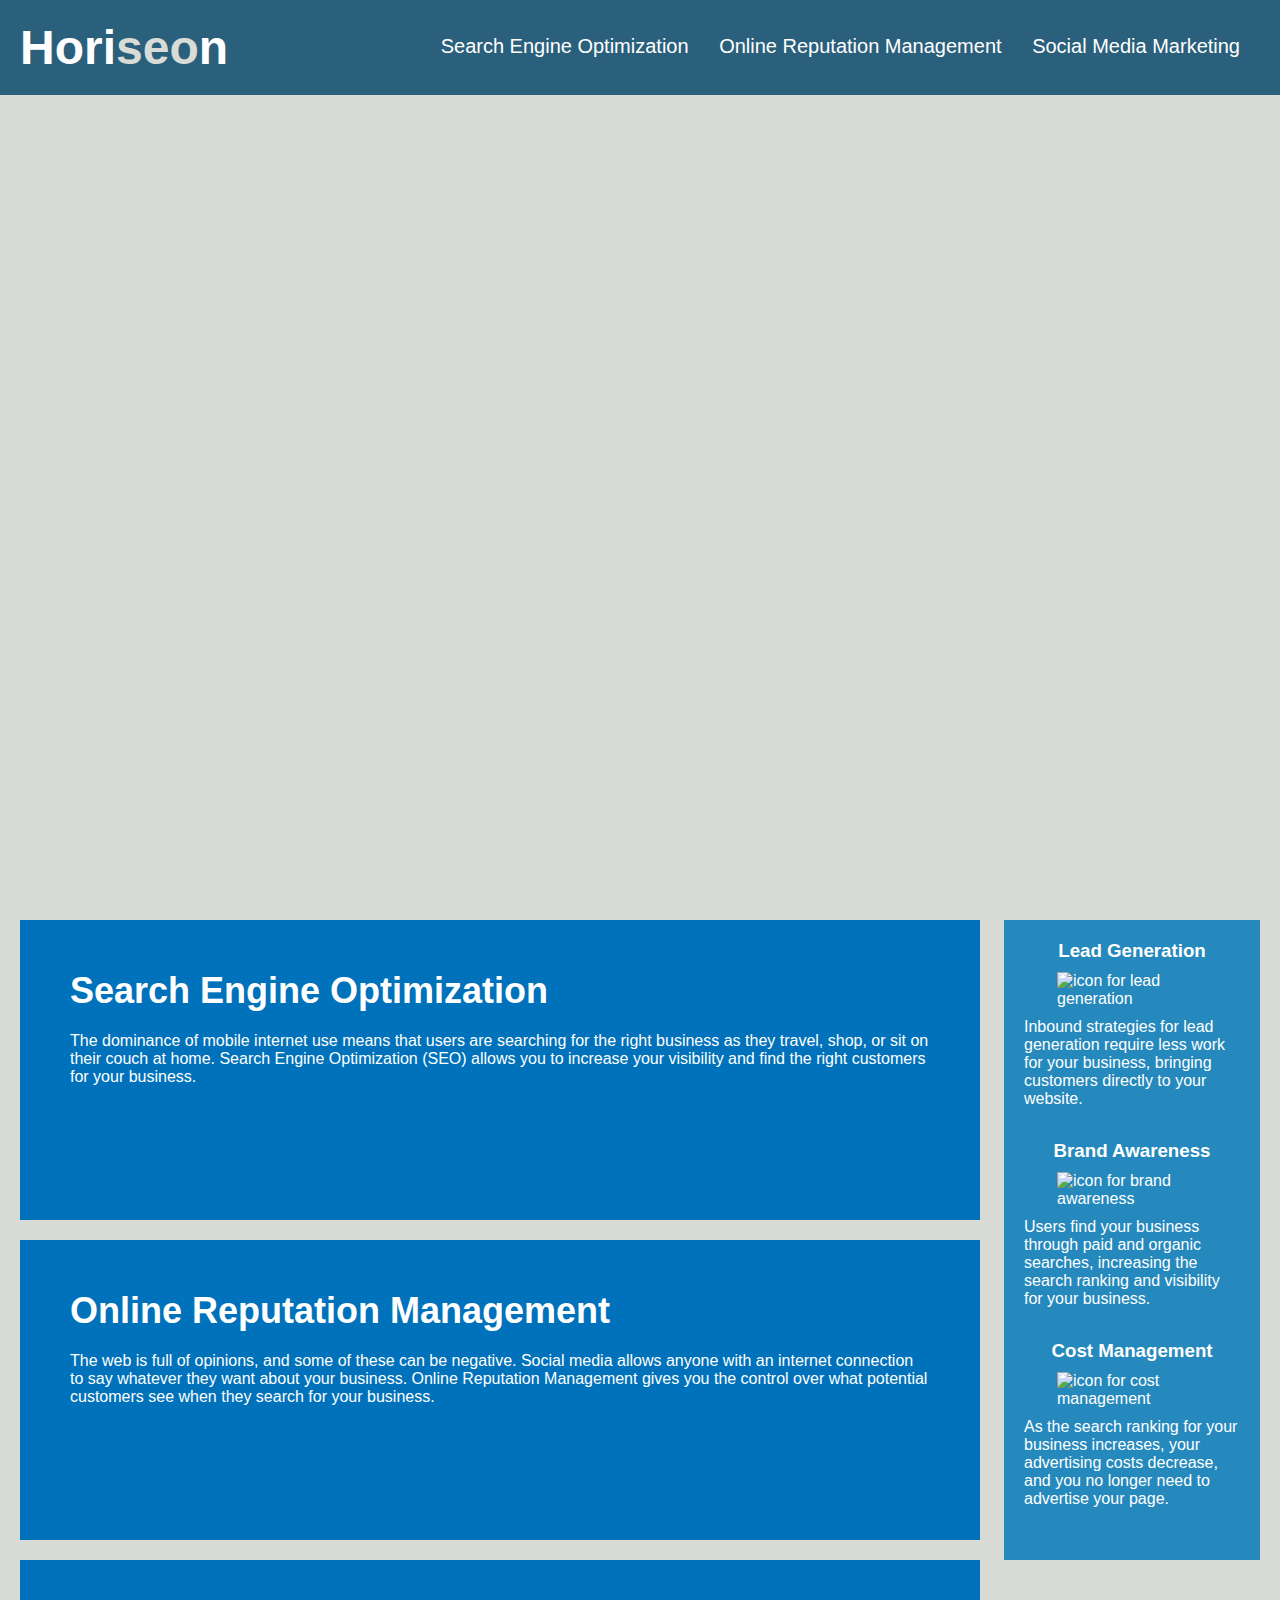
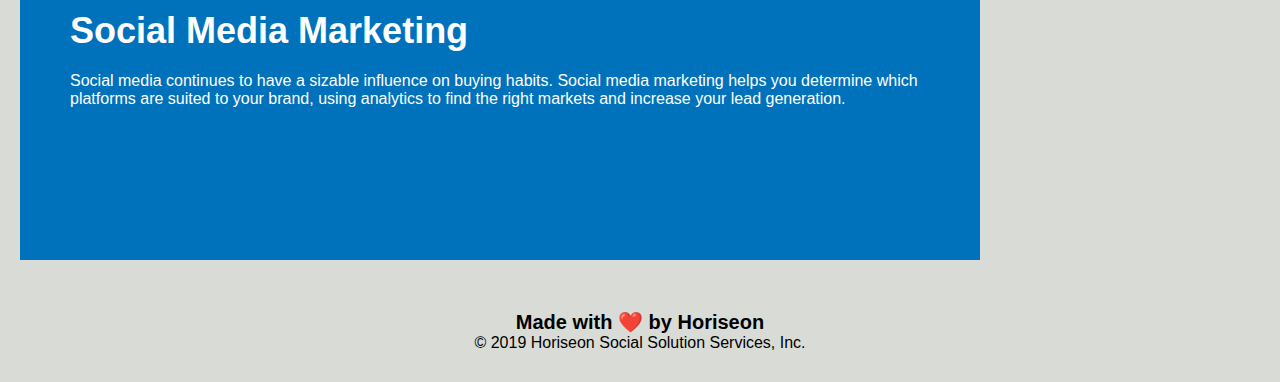
==== index.html @ c60d4db4 "moved index html to root folder" ====
<!DOCTYPE html>
<html lang="en-gb">

<head>
    <meta charset="UTF-8" />
    <link rel="stylesheet" href="/starter/assets/css/style.css">
    <title>Horiseon Social Solution Services</title>
</head>

<body>
    <header>
        <h1>Hori<span>seo</span>n</h1>
        <nav>
            <ul>
                <li>
                    <a href="#search-engine-optimization">Search Engine Optimization</a>
                </li>
                <li>
                    <a href="#online-reputation-management">Online Reputation Management</a>
                </li>
                <li>
                    <a href="#social-media-marketing">Social Media Marketing</a>
                </li>
            </ul>
        </nav>
    </header>
    <figure></figure>
    <main>
        <section id="search-engine-optimization">
            <img src="./assets/images/search-engine-optimization.jpg" class="float-left" alt="" />
            <h2>Search Engine Optimization</h2>
            <p>
                The dominance of mobile internet use means that users are searching for the right business as they travel, shop, or sit on their couch at home. Search Engine Optimization (SEO) allows you to increase your visibility and find the right customers for your business.
            </p>
        </section>
        <section id="online-reputation-management">
            <img src="./assets/images/online-reputation-management.jpg" class="float-right" alt="" />
            <h2>Online Reputation Management</h2>
            <p>
                The web is full of opinions, and some of these can be negative. Social media allows anyone with an internet connection to say whatever they want about your business. Online Reputation Management gives you the control over what potential customers see when they search for your business.
            </p>
        </section>
        <section id="social-media-marketing">
            <img src="./assets/images/social-media-marketing.jpg" class="float-left" alt="" />
            <h2>Social Media Marketing</h2>
            <p>
                Social media continues to have a sizable influence on buying habits. Social media marketing helps you determine which platforms are suited to your brand, using analytics to find the right markets and increase your lead generation.
            </p>
        </section>
    </main>
    <aside>
        <div>
            <h3>Lead Generation</h3>
            <img src="./assets/images/lead-generation.png" alt="icon for lead generation" />
            <p>
                Inbound strategies for lead generation require less work for your business, bringing customers directly to your website.
            </p>
        </div>
        <div>
            <h3>Brand Awareness</h3>
            <img src="./assets/images/brand-awareness.png" alt="icon for brand awareness" />
            <p>
                Users find your business through paid and organic searches, increasing the search ranking and visibility for your business.
            </p>
        </div>
        <div>
            <h3>Cost Management</h3>
            <img src="./assets/images/cost-management.png" alt="icon for cost management"/>
            <p>
                As the search ranking for your business increases, your advertising costs decrease, and you no longer need to advertise your page.
            </p>
        </div>
    </aside>
    <footer>
        <h2>Made with ❤️️ by Horiseon</h2>
        <p>
            &copy; 2019 Horiseon Social Solution Services, Inc.
        </p>
    </footer>
</body>

</html>
---- starter/assets/css/style.css ----
* {
    box-sizing: border-box;
    padding: 0;
    margin: 0;
}
/* styles for body section */
body {
    background-color: #d9dcd6;
}
/* styles for header section */
header {
    padding: 20px;
    font-family: 'Trebuchet MS', 'Lucida Sans Unicode', 'Lucida Grande', 'Lucida Sans', Arial, sans-serif;
    background-color: #2a607c;
    color: #ffffff;
}

span {
    color: #d9dcd6;
}
/* styles for main content section */
main {
    width: 75%;
    display: inline-block;
    margin-left: 20px;
}

p {
    font-size: 16px;
}

h1 {
    display: inline-block;
    font-size: 48px;
}

h2 {
    margin-bottom: 20px;
    font-size: 36px;
}

h3 {
    margin-bottom: 10px;
    text-align: center;
}

a {
    color: #ffffff;
    text-decoration: none;
}
/* styles for navigation bar section */
nav {
    padding-top: 15px;
    margin-right: 20px;
    float: right;
    font-family: 'Gill Sans', 'Gill Sans MT', Calibri, 'Trebuchet MS', sans-serif;
    font-size: 20px;
}

ul {
    list-style-type: none;
}

li {
    display: inline-block;
    margin-left: 25px;
}
/* styles for section */
section {
    margin-bottom: 20px;
    padding: 50px;
    height: 300px;
    font-family: 'Gill Sans', 'Gill Sans MT', Calibri, 'Trebuchet MS', sans-serif;
    background-color: #0072bb;
    color: #ffffff;
}

section img {
    max-height: 200px;
}

figure {
    height: 800px;
    width: 100%;
    margin-bottom: 25px;
    background-image: url("../images/digital-marketing-meeting.jpg");
    background-size: cover;
    background-position: center;
}
/* styles for aside section */
aside {
    margin-right: 20px;
    padding: 20px;
    clear: both;
    float: right;
    width: 20%;
    height: 100%;
    font-family: 'Gill Sans', 'Gill Sans MT', Calibri, 'Trebuchet MS', sans-serif;
    background-color: #2589bd;
}

aside img {
    display: block;
    margin: 10px auto;
    max-width: 150px;
}
/* styles for footer section */
footer {
    padding: 30px;
    clear: both;
    font-family: 'Trebuchet MS', 'Lucida Sans Unicode', 'Lucida Grande', 'Lucida Sans', Arial, sans-serif;
    text-align: center;
}

footer h2 {
    margin-bottom: 0;
    font-size: 20px;
}

div {
    margin-bottom: 32px;
    color: #ffffff; 
}
/* styles for images position in main section */
.float-left {
    float: left;
    margin-right: 25px;
}

.float-right {
    float: right;
    margin-left: 25px;
}
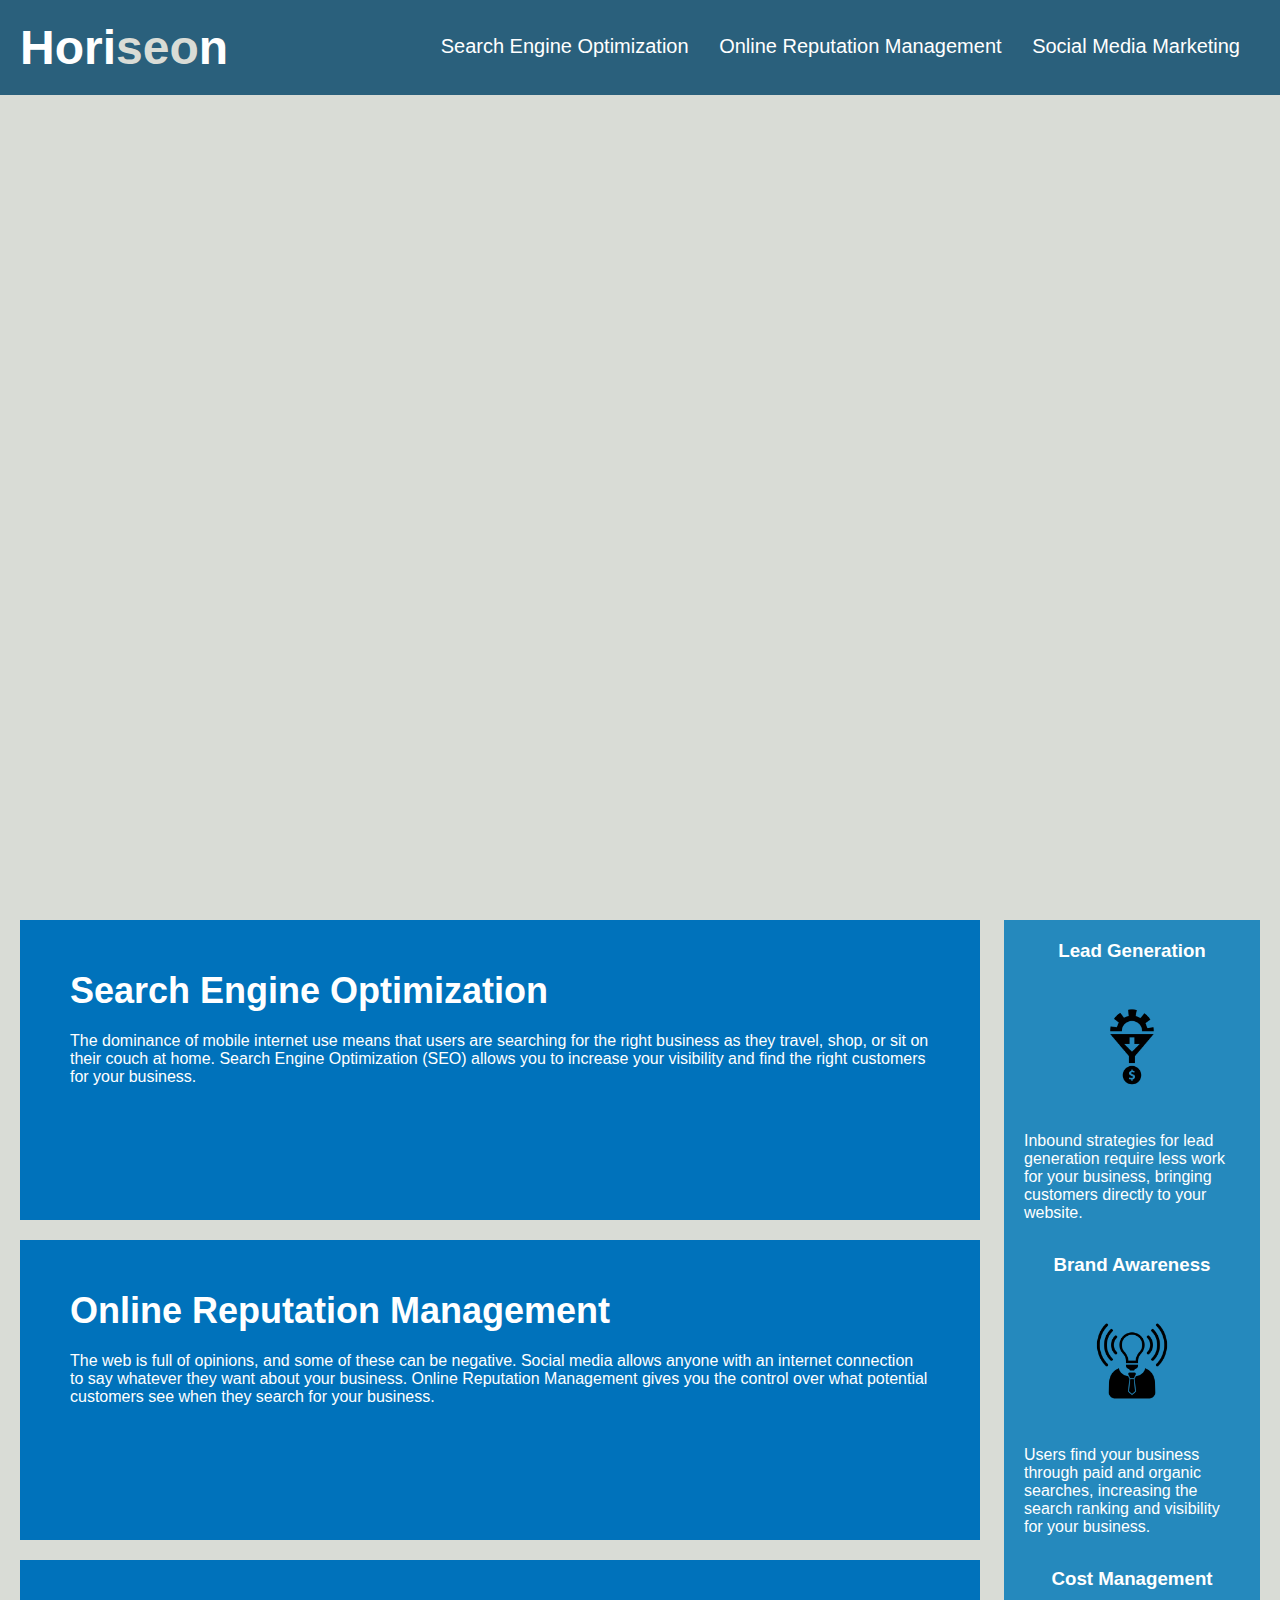
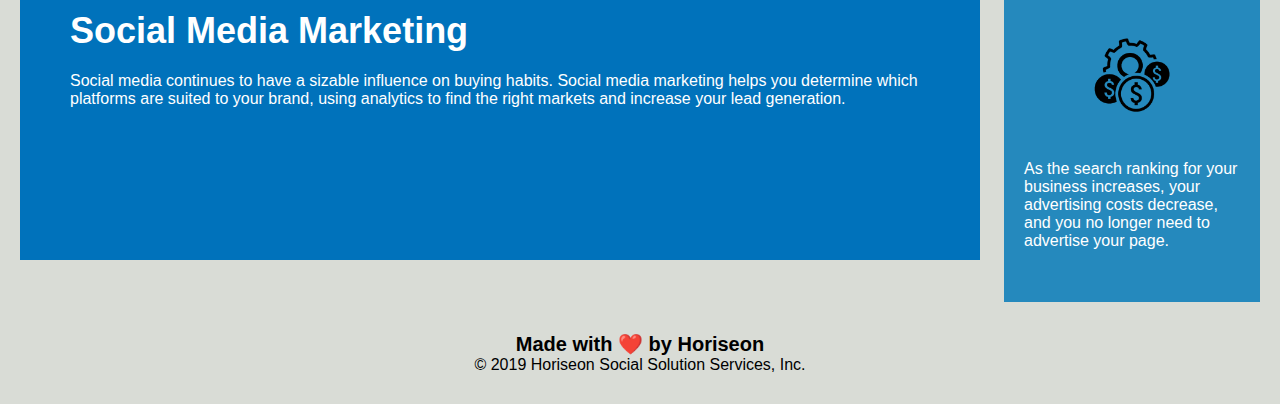
==== commit 483193c7: "added correct routes for images" ====
--- a/index.html
+++ b/index.html
@@ -3,7 +3,7 @@
 
 <head>
     <meta charset="UTF-8" />
-    <link rel="stylesheet" href="/starter/assets/css/style.css">
+    <link rel="stylesheet" href="starter/assets/css/style.css">
     <title>Horiseon Social Solution Services</title>
 </head>
 
@@ -27,21 +27,21 @@
     <figure></figure>
     <main>
         <section id="search-engine-optimization">
-            <img src="./assets/images/search-engine-optimization.jpg" class="float-left" alt="" />
+            <img src="starter/assets/images/search-engine-optimization.jpg" class="float-left" alt="" />
             <h2>Search Engine Optimization</h2>
             <p>
                 The dominance of mobile internet use means that users are searching for the right business as they travel, shop, or sit on their couch at home. Search Engine Optimization (SEO) allows you to increase your visibility and find the right customers for your business.
             </p>
         </section>
         <section id="online-reputation-management">
-            <img src="./assets/images/online-reputation-management.jpg" class="float-right" alt="" />
+            <img src="starter/assets/images/online-reputation-management.jpg" class="float-right" alt="" />
             <h2>Online Reputation Management</h2>
             <p>
                 The web is full of opinions, and some of these can be negative. Social media allows anyone with an internet connection to say whatever they want about your business. Online Reputation Management gives you the control over what potential customers see when they search for your business.
             </p>
         </section>
         <section id="social-media-marketing">
-            <img src="./assets/images/social-media-marketing.jpg" class="float-left" alt="" />
+            <img src="starter/assets/images/social-media-marketing.jpg" class="float-left" alt="" />
             <h2>Social Media Marketing</h2>
             <p>
                 Social media continues to have a sizable influence on buying habits. Social media marketing helps you determine which platforms are suited to your brand, using analytics to find the right markets and increase your lead generation.
@@ -51,21 +51,21 @@
     <aside>
         <div>
             <h3>Lead Generation</h3>
-            <img src="./assets/images/lead-generation.png" alt="icon for lead generation" />
+            <img src="starter/assets/images/lead-generation.png" alt="icon for lead generation" />
             <p>
                 Inbound strategies for lead generation require less work for your business, bringing customers directly to your website.
             </p>
         </div>
         <div>
             <h3>Brand Awareness</h3>
-            <img src="./assets/images/brand-awareness.png" alt="icon for brand awareness" />
+            <img src="starter/assets/images/brand-awareness.png" alt="icon for brand awareness" />
             <p>
                 Users find your business through paid and organic searches, increasing the search ranking and visibility for your business.
             </p>
         </div>
         <div>
             <h3>Cost Management</h3>
-            <img src="./assets/images/cost-management.png" alt="icon for cost management"/>
+            <img src="starter/assets/images/cost-management.png" alt="icon for cost management"/>
             <p>
                 As the search ranking for your business increases, your advertising costs decrease, and you no longer need to advertise your page.
             </p>
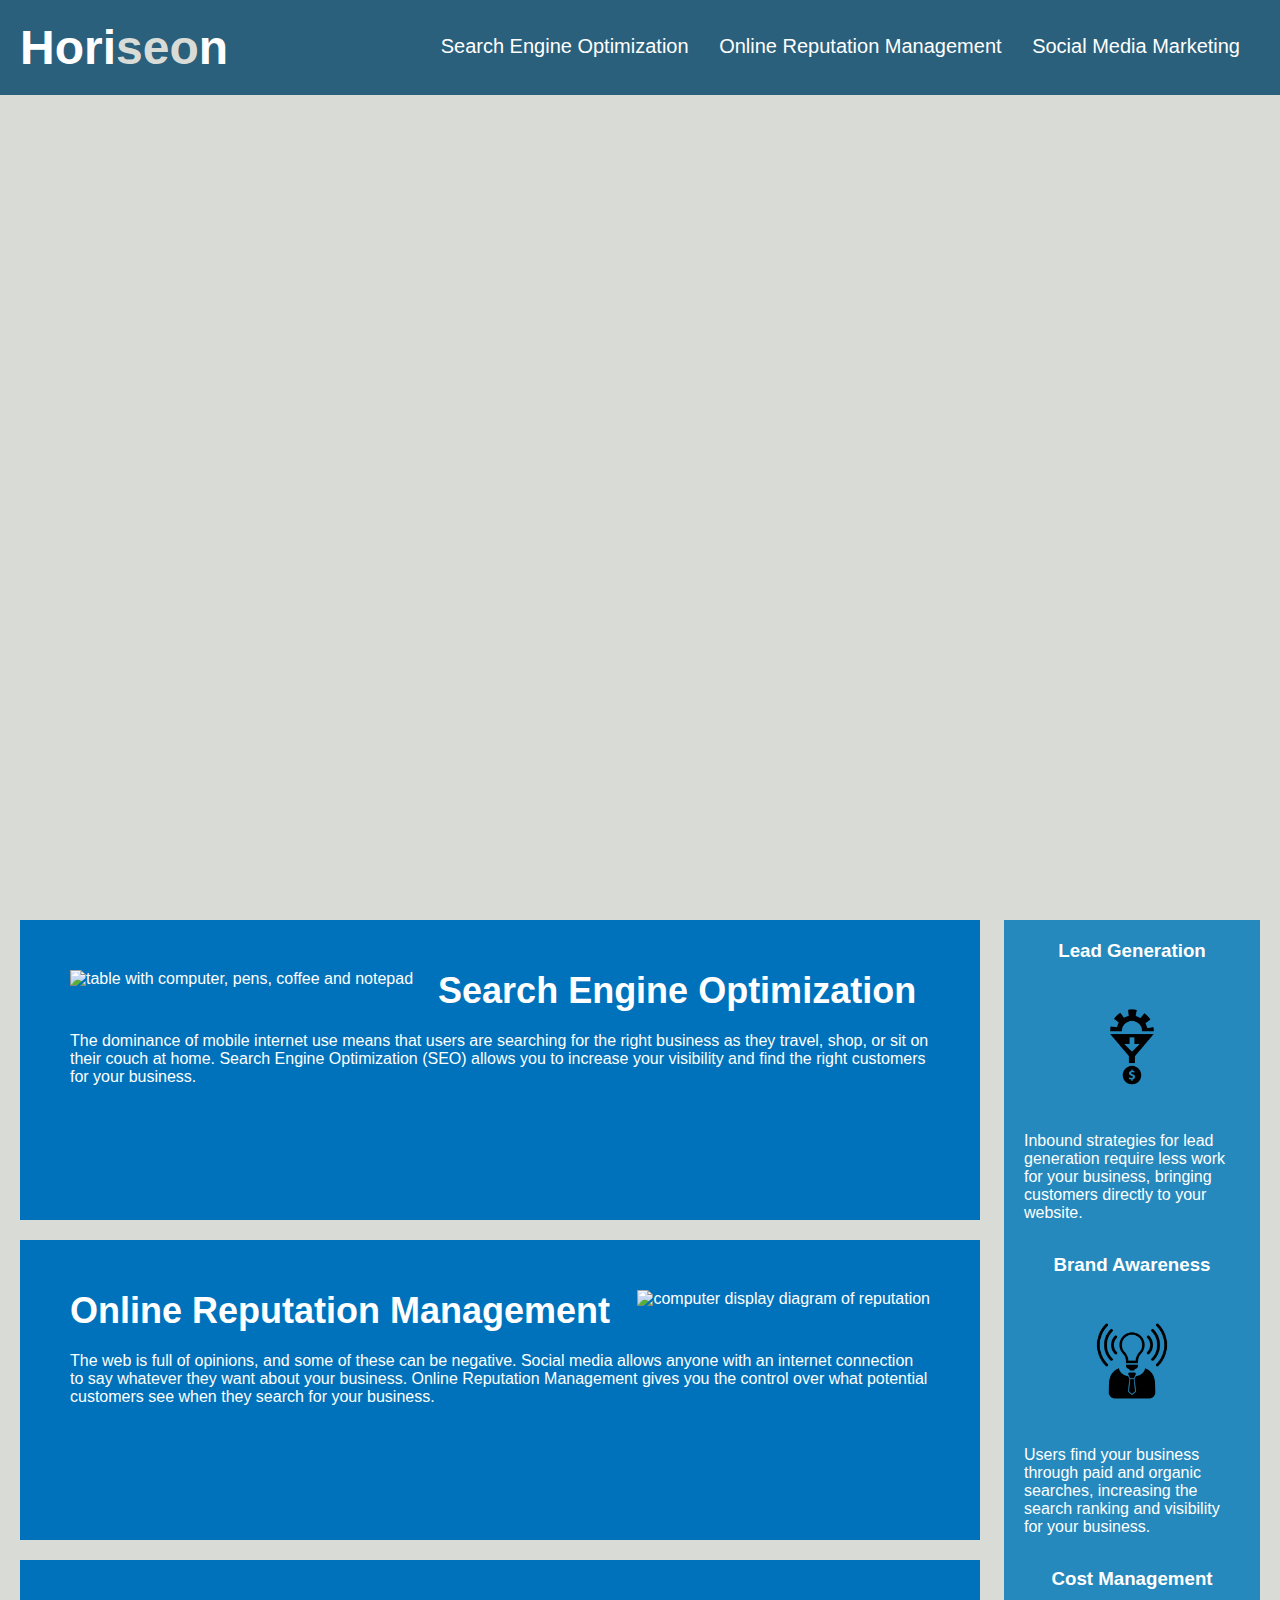
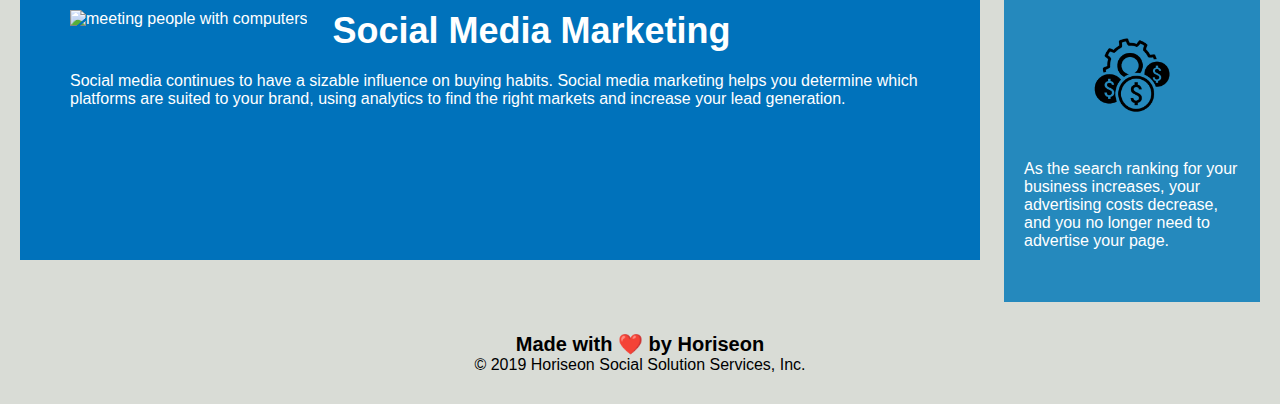
==== commit 66cd48a8: "added alt atributes for images" ====
--- a/index.html
+++ b/index.html
@@ -27,21 +27,21 @@
     <figure></figure>
     <main>
         <section id="search-engine-optimization">
-            <img src="starter/assets/images/search-engine-optimization.jpg" class="float-left" alt="" />
+            <img src="starter/assets/images/search-engine-optimization.jpg" class="float-left" alt="table with computer, pens, coffee and notepad" />
             <h2>Search Engine Optimization</h2>
             <p>
                 The dominance of mobile internet use means that users are searching for the right business as they travel, shop, or sit on their couch at home. Search Engine Optimization (SEO) allows you to increase your visibility and find the right customers for your business.
             </p>
         </section>
         <section id="online-reputation-management">
-            <img src="starter/assets/images/online-reputation-management.jpg" class="float-right" alt="" />
+            <img src="starter/assets/images/online-reputation-management.jpg" class="float-right" alt="computer display diagram of reputation" />
             <h2>Online Reputation Management</h2>
             <p>
                 The web is full of opinions, and some of these can be negative. Social media allows anyone with an internet connection to say whatever they want about your business. Online Reputation Management gives you the control over what potential customers see when they search for your business.
             </p>
         </section>
         <section id="social-media-marketing">
-            <img src="starter/assets/images/social-media-marketing.jpg" class="float-left" alt="" />
+            <img src="starter/assets/images/social-media-marketing.jpg" class="float-left" alt="meeting people with computers" />
             <h2>Social Media Marketing</h2>
             <p>
                 Social media continues to have a sizable influence on buying habits. Social media marketing helps you determine which platforms are suited to your brand, using analytics to find the right markets and increase your lead generation.
